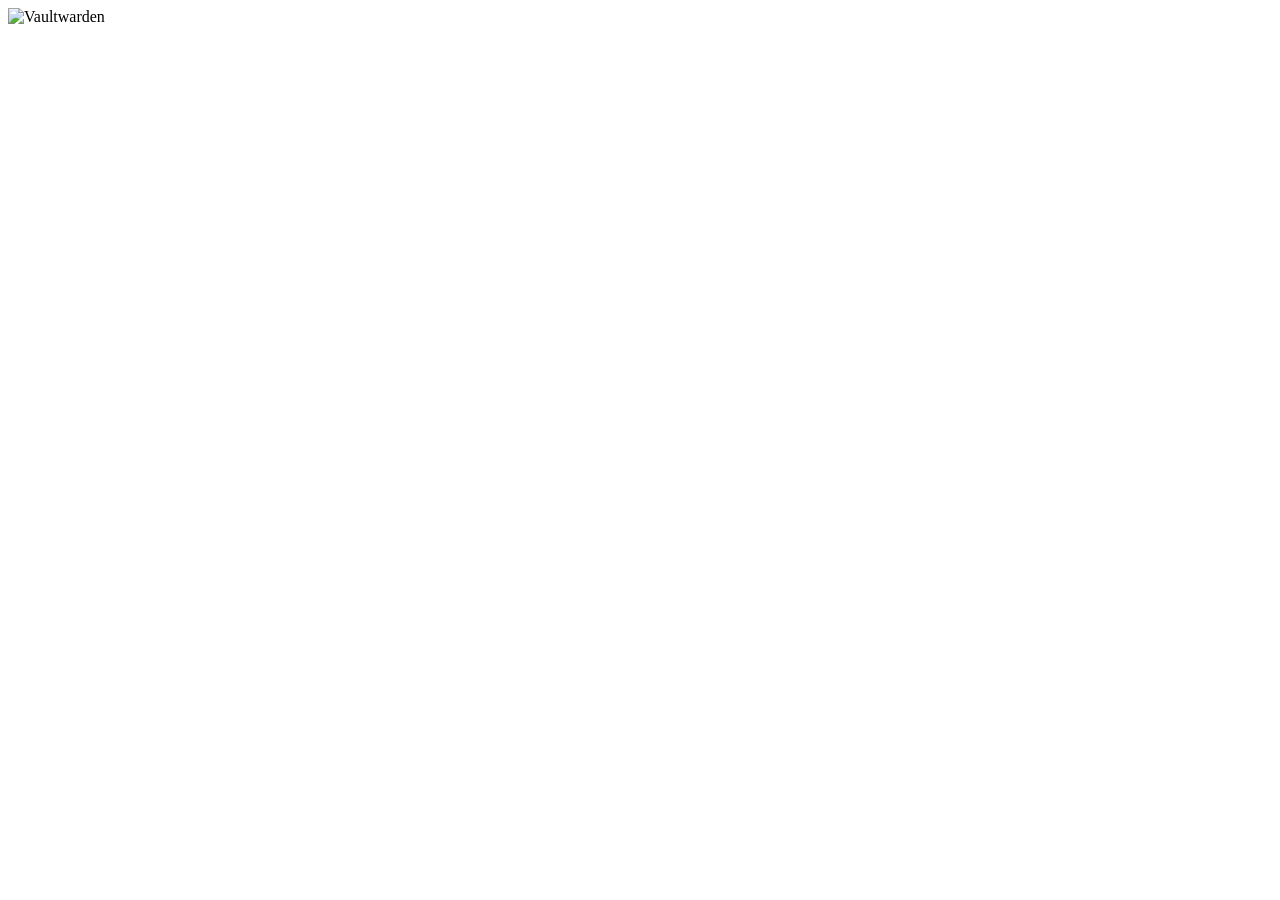
==== apps/web/src/index.html @ 56f0a9f7 "Add dynamic CSS support To make the dynamic CSS work other changes are done to add a custom styleshe" ====
﻿<!doctype html>
<html class="theme_light">
  <head>
    <meta charset="utf-8" />
    <meta name="viewport" content="width=1010" />
    <meta name="theme-color" content="#175DDC" />

    <title page-title>Vaultwarden Web</title>

    <link rel="apple-touch-icon" sizes="180x180" href="images/icons/apple-touch-icon.png" />
    <link rel="icon" type="image/png" sizes="32x32" href="images/icons/favicon-32x32.png" />
    <link rel="icon" type="image/png" sizes="16x16" href="images/icons/favicon-16x16.png" />
    <link rel="mask-icon" href="images/icons/safari-pinned-tab.svg" color="#175DDC" />
    <link rel="manifest" href="manifest.json" />
    <!-- webpackIgnore: true -->
    <link rel="stylesheet" href="css/vaultwarden.css" />
  </head>
  <body class="layout_frontend">
    <!-- webpackIgnore: true -->
    <link rel="stylesheet" href="css/vaultwarden.css" />
    <app-root>
      <!-- Note: any changes to this html need to be made in the app.component.html as well -->
      <div class="tw-p-8 tw-flex">
        <img class="new-logo-themed" alt="Vaultwarden" />
        <div class="spinner-container tw-justify-center">
          <i
            class="bwi bwi-spinner bwi-spin bwi-3x tw-text-muted"
            title="Loading"
            aria-hidden="true"
          ></i>
        </div>
      </div>
    </app-root>
  </body>
</html>
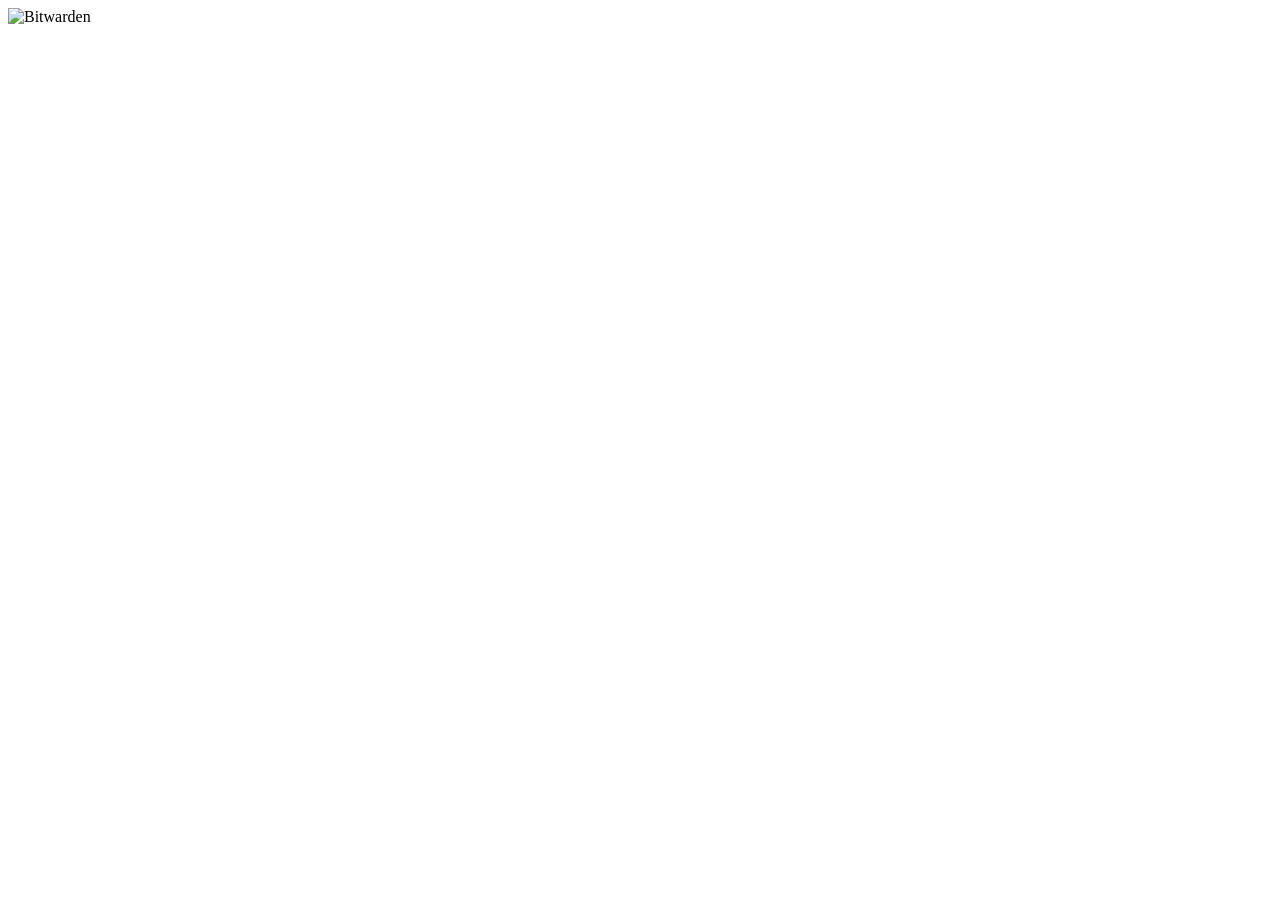
==== commit ea39e896: "changes" ====
--- a/apps/web/src/index.html
+++ b/apps/web/src/index.html
@@ -5,15 +5,13 @@
     <meta name="viewport" content="width=1010" />
     <meta name="theme-color" content="#175DDC" />
 
-    <title page-title>Vaultwarden Web</title>
+    <title page-title>Bitwarden Web vault</title>
 
     <link rel="apple-touch-icon" sizes="180x180" href="images/icons/apple-touch-icon.png" />
     <link rel="icon" type="image/png" sizes="32x32" href="images/icons/favicon-32x32.png" />
     <link rel="icon" type="image/png" sizes="16x16" href="images/icons/favicon-16x16.png" />
     <link rel="mask-icon" href="images/icons/safari-pinned-tab.svg" color="#175DDC" />
     <link rel="manifest" href="manifest.json" />
-    <!-- webpackIgnore: true -->
-    <link rel="stylesheet" href="css/vaultwarden.css" />
   </head>
   <body class="layout_frontend">
     <!-- webpackIgnore: true -->
@@ -21,7 +19,7 @@
     <app-root>
       <!-- Note: any changes to this html need to be made in the app.component.html as well -->
       <div class="tw-p-8 tw-flex">
-        <img class="new-logo-themed" alt="Vaultwarden" />
+        <img class="new-logo-themed" alt="Bitwarden" />
         <div class="spinner-container tw-justify-center">
           <i
             class="bwi bwi-spinner bwi-spin bwi-3x tw-text-muted"
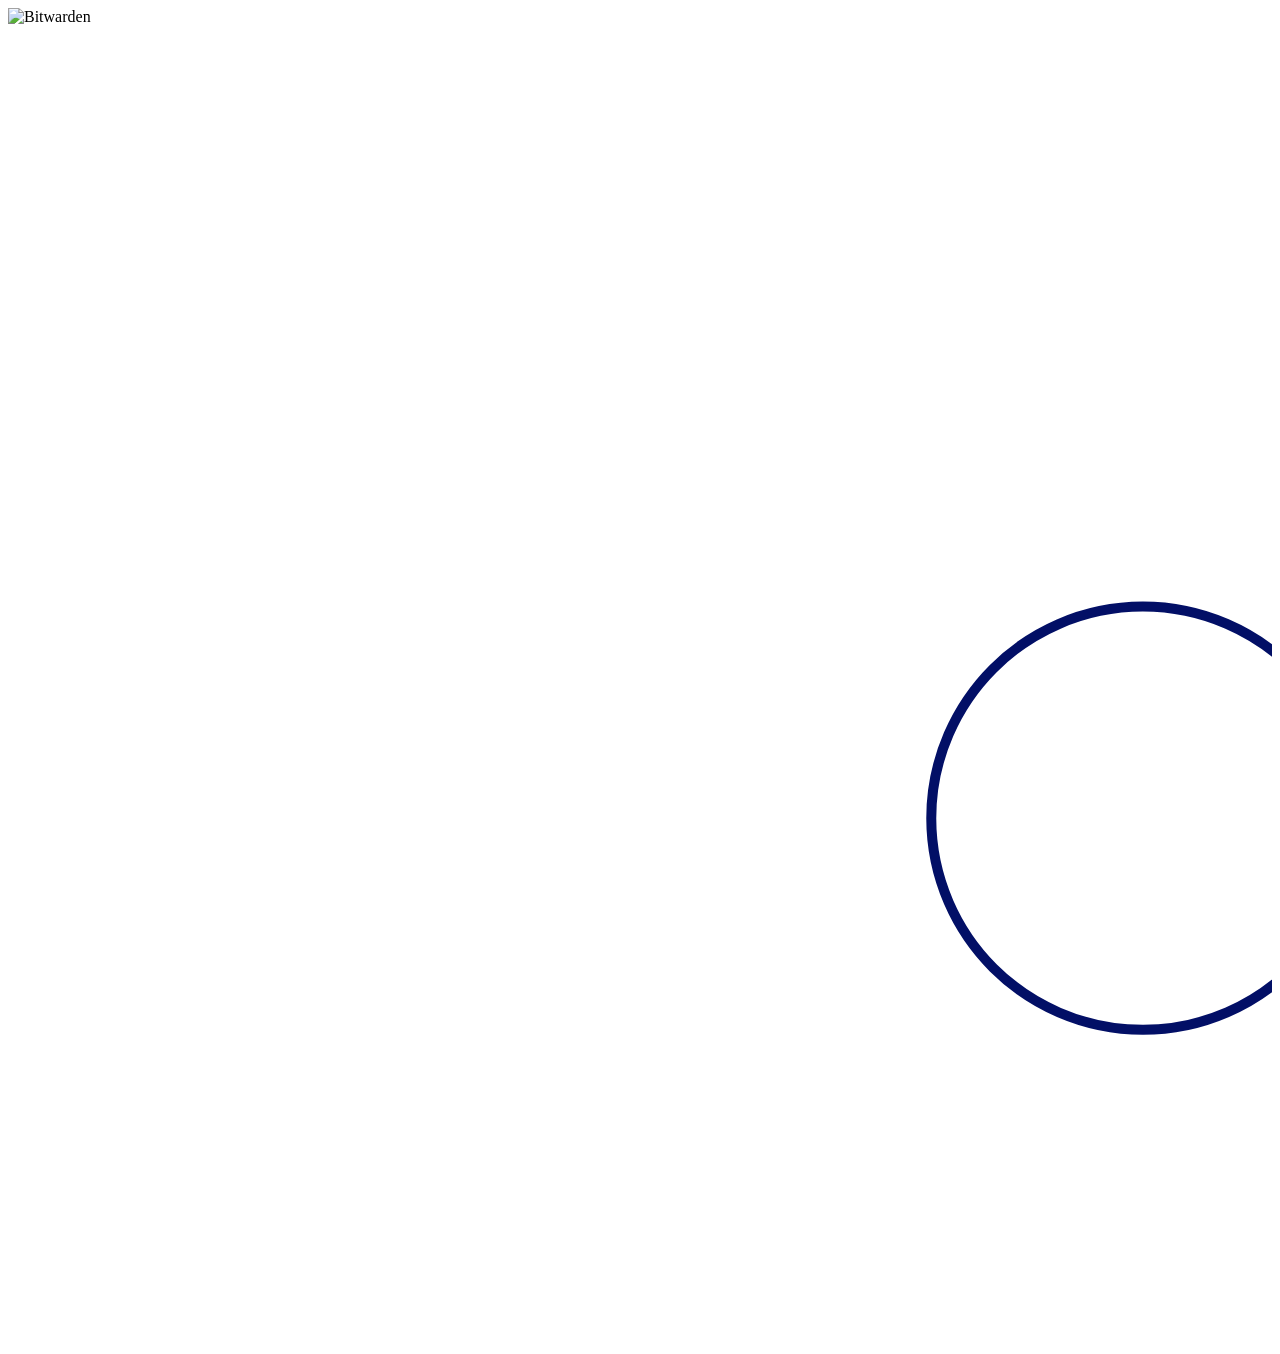
==== commit 2884d445: "revert rebranding" ====
--- a/apps/web/src/index.html
+++ b/apps/web/src/index.html
@@ -1,4 +1,4 @@
-﻿<!doctype html>
+<!doctype html>
 <html class="theme_light">
   <head>
     <meta charset="utf-8" />
@@ -14,12 +14,12 @@
     <link rel="manifest" href="manifest.json" />
   </head>
   <body class="layout_frontend">
-    <!-- webpackIgnore: true -->
-    <link rel="stylesheet" href="css/vaultwarden.css" />
     <app-root>
       <!-- Note: any changes to this html need to be made in the app.component.html as well -->
-      <div class="tw-p-8 tw-flex">
-        <img class="new-logo-themed" alt="Bitwarden" />
+      <div class="tw-flex tw-flex-col tw-min-h-[100vh]">
+        <div class="tw-pt-5 tw-px-5 tw-fixed">
+          <img class="new-logo-themed !tw-w-[200px]" alt="Bitwarden" />
+        </div>
         <div class="spinner-container tw-justify-center">
           <i
             class="bwi bwi-spinner bwi-spin bwi-3x tw-text-muted"
@@ -27,7 +27,190 @@
             aria-hidden="true"
           ></i>
         </div>
+        <div class="tw-relative tw-grow">
+          <div
+            class="tw-hidden md:tw-block [&_svg]:tw-absolute [&_svg]:tw-z-[1] tw-opacity-[.11] [&_svg]:tw-bottom-0 [&_svg]:tw-start-0 [&_svg]:tw-w-[35%] [&_svg]:tw-max-w-[450px]"
+          >
+            <svg xmlns="http://www.w3.org/2000/svg" fill="none" viewBox="0 0 501 226">
+              <g clip-path="url(#left-a)">
+                <path
+                  class="tw-fill-illustration-bg-primary"
+                  d="M-71.691 6.821a4 4 0 0 1 4-4h296.5a4 4 0 0 1 4 4v188a4 4 0 0 1-4 4h-296.5a4 4 0 0 1-4-4v-188Z"
+                />
+                <path
+                  class="tw-fill-illustration-bg-primary"
+                  d="M-48.941 25.821a2 2 0 0 1 2-2h127.5v154h-127.5a2 2 0 0 1-2-2v-150Z"
+                />
+                <path
+                  class="tw-fill-illustration-bg-tertiary"
+                  d="M80.559 25.82a2 2 0 0 1 2-2h125.5a2 2 0 0 1 2 2v150.001a2 2 0 0 1-2 2h-125.5a2 2 0 0 1-2-2v-150ZM45.871 89.854c0 17.155-13.96 31.062-31.182 31.062-17.221 0-31.182-13.907-31.182-31.062s13.96-31.062 31.182-31.062c17.221 0 31.182 13.907 31.182 31.062Z"
+                />
+                <path
+                  class="tw-fill-illustration-bg-tertiary"
+                  d="M72.396 153.443a57.243 57.243 0 0 1 4.663 22.604v1.222a2 2 0 0 1-2 2h-118.5a2 2 0 0 1-2-2v-1.222a57.243 57.243 0 0 1 4.662-22.604c3.078-7.167 7.59-13.678 13.277-19.163 5.688-5.485 12.44-9.836 19.871-12.805a63.228 63.228 0 0 1 23.44-4.496 63.227 63.227 0 0 1 23.439 4.496c7.431 2.969 14.183 7.32 19.87 12.805 5.688 5.485 10.2 11.996 13.278 19.163Z"
+                />
+                <path
+                  class="tw-fill-illustration-bg-secondary"
+                  d="M161.629 57.193c0 9.182-7.579 16.625-16.927 16.625-9.349 0-16.928-7.443-16.928-16.625 0-9.181 7.579-16.625 16.928-16.625 9.348 0 16.927 7.444 16.927 16.625Z"
+                />
+                <path
+                  class="tw-fill-illustration-bg-secondary"
+                  d="M176.028 89.071a29.33 29.33 0 0 1 2.531 11.894c0 .937-.759 1.696-1.696 1.696h-63.109a1.695 1.695 0 0 1-1.695-1.696c0-4.081.86-8.123 2.531-11.894 1.671-3.77 4.12-7.197 7.207-10.083 3.088-2.886 6.753-5.176 10.787-6.738a35.275 35.275 0 0 1 12.725-2.366c4.366 0 8.69.804 12.724 2.366 4.034 1.562 7.699 3.852 10.787 6.738 3.087 2.886 5.537 6.312 7.208 10.083ZM161.629 134.193c0 9.182-7.579 16.625-16.927 16.625-9.349 0-16.928-7.443-16.928-16.625s7.579-16.625 16.928-16.625c9.348 0 16.927 7.443 16.927 16.625Z"
+                />
+                <path
+                  class="tw-fill-illustration-bg-secondary"
+                  d="M176.028 165.953a28.993 28.993 0 0 1 2.531 11.821c0 .93-.755 1.684-1.685 1.684h-63.131c-.93 0-1.684-.754-1.684-1.684 0-4.057.86-8.074 2.531-11.821 1.671-3.748 4.12-7.153 7.207-10.021 3.088-2.869 6.753-5.144 10.787-6.696a35.456 35.456 0 0 1 12.725-2.352c4.366 0 8.69.799 12.724 2.352 4.034 1.552 7.699 3.827 10.787 6.696 3.087 2.868 5.537 6.273 7.208 10.021ZM-87.441 199.521h332.5v14.5c0 5.523-4.478 10-10 10h-312.5c-5.523 0-10-4.477-10-10v-14.5Z"
+                />
+                <path
+                  class="tw-fill-illustration-outline"
+                  fill-rule="evenodd"
+                  d="M208.059 21.82a4 4 0 0 1 4 4v150.001a4 4 0 0 1-4 4l-255 .001a4 4 0 0 1-4-4v-150a4 4 0 0 1 4-4l255-.001Zm-255 154.002h1.5a57.23 57.23 0 0 1 4.378-21.706l.284-.673c2.982-6.943 7.31-13.27 12.748-18.646l.529-.517c5.688-5.485 12.44-9.836 19.871-12.805a62.937 62.937 0 0 1 10.036-3.065c-11.113-4.751-18.897-15.747-18.897-28.556 0-17.155 13.96-31.061 31.182-31.062 17.22 0 31.18 13.907 31.181 31.062 0 12.537-7.457 23.338-18.192 28.245a62.952 62.952 0 0 1 11.569 3.376c7.431 2.969 14.184 7.32 19.871 12.805 5.688 5.485 10.2 11.996 13.278 19.163a57.251 57.251 0 0 1 4.66 22.379h1.502v-150h-125.5v150Zm129.5-.001h29.568a29.02 29.02 0 0 1 2.159-9.161l.304-.706c1.671-3.748 4.12-7.154 7.207-10.022 2.894-2.689 6.297-4.857 10.035-6.396l.752-.299c.996-.383 2.01-.721 3.037-1.012-4.602-2.879-7.693-7.881-7.841-13.602l-.006-.429c0-9.182 7.579-16.625 16.928-16.625l.437.006c9.146.227 16.49 7.581 16.49 16.619l-.006.429c-.144 5.571-3.08 10.461-7.484 13.372 1.321.338 2.622.752 3.894 1.242 4.034 1.552 7.7 3.827 10.787 6.695 3.088 2.868 5.536 6.274 7.207 10.022a29.066 29.066 0 0 1 2.462 9.867h29.57v-73h-125.5v73Zm62.75-24.936c-3.881 0-7.718.71-11.288 2.084-3.571 1.374-6.797 3.382-9.501 5.894-2.704 2.511-4.831 5.478-6.277 8.72a25.125 25.125 0 0 0-2.074 7.876h58.279a25.125 25.125 0 0 0-2.074-7.876c-1.445-3.242-3.573-6.209-6.276-8.72-2.705-2.512-5.931-4.52-9.501-5.894a31.473 31.473 0 0 0-11.288-2.084Zm-129.5-29.906a59.215 59.215 0 0 0-21.955 4.211c-6.957 2.779-13.269 6.848-18.579 11.969-5.31 5.12-9.513 11.191-12.378 17.862a53.266 53.266 0 0 0-4.332 20.248H73.053a53.266 53.266 0 0 0-4.332-20.248c-2.866-6.671-7.07-12.742-12.38-17.862-5.31-5.121-11.621-9.19-18.577-11.969a59.215 59.215 0 0 0-21.955-4.211Zm128.893.59c-7.208 0-12.928 5.72-12.928 12.625.001 6.904 5.721 12.624 12.928 12.624 7.208 0 12.926-5.72 12.927-12.624 0-6.905-5.719-12.625-12.927-12.625ZM14.69 62.792c-15.027 0-27.182 12.13-27.182 27.062 0 14.931 12.155 27.062 27.181 27.063 15.027-.001 27.182-12.132 27.182-27.063S29.716 62.793 14.69 62.792Zm67.869 36.029h29.579c.229-3.094.952-6.141 2.148-9.04l.304-.71a30.936 30.936 0 0 1 6.636-9.536l.571-.547a33.416 33.416 0 0 1 10.035-6.437l.752-.3a34.78 34.78 0 0 1 3.047-1.021c-4.607-2.878-7.703-7.883-7.851-13.607l-.006-.43c0-9.18 7.579-16.624 16.928-16.624l.437.006c9.146.227 16.49 7.58 16.49 16.619l-.006.429c-.144 5.574-3.082 10.465-7.49 13.376 1.324.34 2.626.758 3.9 1.252 4.034 1.561 7.7 3.85 10.787 6.737 3.088 2.886 5.536 6.312 7.207 10.083a29.407 29.407 0 0 1 2.451 9.75h29.581v-73h-125.5v73Zm62.75-24.937c-3.878 0-7.712.714-11.281 2.096-3.568 1.382-6.795 3.401-9.5 5.93-2.704 2.528-4.833 5.515-6.281 8.782a25.432 25.432 0 0 0-2.08 7.969h58.283a25.432 25.432 0 0 0-2.08-7.97c-1.447-3.266-3.577-6.253-6.281-8.781-2.705-2.529-5.931-4.548-9.5-5.93a31.275 31.275 0 0 0-11.28-2.096Zm-.607-29.315c-7.208 0-12.928 5.72-12.928 12.625.001 6.904 5.721 12.624 12.928 12.624 7.208 0 12.926-5.72 12.927-12.624 0-6.905-5.719-12.625-12.927-12.625Z"
+                  clip-rule="evenodd"
+                />
+                <path
+                  class="tw-fill-illustration-outline"
+                  fill-rule="evenodd"
+                  d="M228.809.822a6 6 0 0 1 6 6v188a5.97 5.97 0 0 1-.643 2.699h12.893v16.5c0 6.627-5.373 12-12 12h-312.5c-6.628 0-12-5.373-12-12v-16.5h16.391a5.966 5.966 0 0 1-.634-2.391l-.007-.308v-188a6 6 0 0 1 6-6h296.5ZM-85.441 214.02a8 8 0 0 0 8 8h312.5a8 8 0 0 0 8-8v-12.5h-328.5v12.5Zm17.75-209.2a2 2 0 0 0-2 2v188.001l.01.204a2 2 0 0 0 1.99 1.796h296.5a2.001 2.001 0 0 0 2-2v-188a2 2 0 0 0-2-2h-296.5Z"
+                  clip-rule="evenodd"
+                />
+                <path
+                  class="tw-fill-illustration-bg-primary"
+                  d="M378.821 114.003a1.997 1.997 0 0 0-.675 1.497v8.396c0 .583.254 1.136.697 1.515l11.455 9.825a2 2 0 0 1 .543 2.286l-4.203 10.056a1.998 1.998 0 0 1-1.936 1.224l-15.288-.717a1.997 1.997 0 0 0-1.501.579l-6.014 5.979a1.995 1.995 0 0 0-.583 1.569l1.145 14.942a1.997 1.997 0 0 1-1.22 1.995l-9.958 4.169a1.997 1.997 0 0 1-2.252-.503l-10.221-11.309a1.998 1.998 0 0 0-1.482-.658h-8.474c-.579 0-1.129.252-1.508.689l-9.889 11.4a1.998 1.998 0 0 1-2.28.534l-9.969-4.174a1.998 1.998 0 0 1-1.224-1.937l.721-15.182a2 2 0 0 0-.587-1.51l-6.014-5.98a1.996 1.996 0 0 0-1.559-.575l-15.049 1.14a1.997 1.997 0 0 1-1.993-1.221l-4.198-10.045a1.997 1.997 0 0 1 .512-2.258l11.363-10.155c.424-.379.666-.92.666-1.489v-8.403c0-.583-.254-1.136-.696-1.516l-11.456-9.824a1.997 1.997 0 0 1-.542-2.286L279.354 92a1.998 1.998 0 0 1 1.936-1.224l15.288.717a1.998 1.998 0 0 0 1.502-.579l6.007-5.974c.418-.415.631-.995.582-1.582l-1.292-15.419a1.995 1.995 0 0 1 1.218-2.008l9.942-4.163a1.996 1.996 0 0 1 2.258.51l10.552 11.786c.379.423.92.665 1.488.665h8.469c.579 0 1.129-.25 1.508-.688l9.889-11.4a1.996 1.996 0 0 1 2.279-.534l9.97 4.174a1.999 1.999 0 0 1 1.224 1.937l-.721 15.181a2 2 0 0 0 .587 1.51l6.014 5.98c.411.41.98.62 1.558.576l15.049-1.14a1.996 1.996 0 0 1 1.993 1.22l4.195 10.036c.33.79.12 1.702-.521 2.268l-11.507 10.154Z"
+                />
+                <path
+                  class="tw-fill-illustration-outline"
+                  fill-rule="evenodd"
+                  d="M313.765 59.926a3.994 3.994 0 0 1 4.518 1.02l10.552 11.786h8.469l9.888-11.4a3.994 3.994 0 0 1 4.559-1.067l9.97 4.174a3.994 3.994 0 0 1 2.447 3.873l-.72 15.182 6.013 5.98 15.049-1.14a3.995 3.995 0 0 1 3.987 2.442l4.194 10.035a3.992 3.992 0 0 1-1.042 4.534L380.142 115.5v8.396l11.456 9.824a3.995 3.995 0 0 1 1.085 4.571l-4.203 10.056a3.993 3.993 0 0 1-3.872 2.449l-15.288-.717-6.013 5.98 1.145 14.943a3.994 3.994 0 0 1-2.44 3.988l-9.958 4.169a3.992 3.992 0 0 1-4.505-1.005l-10.221-11.309h-8.474l-9.889 11.4a3.993 3.993 0 0 1-4.559 1.067l-9.97-4.174a3.993 3.993 0 0 1-2.446-3.873l.72-15.181-6.014-5.98-15.049 1.14a3.993 3.993 0 0 1-3.986-2.442l-4.198-10.045a3.993 3.993 0 0 1 1.023-4.517l11.363-10.155v-8.403l-11.455-9.825a3.992 3.992 0 0 1-1.085-4.571l4.203-10.056a3.993 3.993 0 0 1 3.872-2.45l15.287.718 6.008-5.974-1.292-15.418a3.992 3.992 0 0 1 2.437-4.017l9.941-4.163Zm1.543 3.684-9.942 4.162 1.292 15.419a3.992 3.992 0 0 1-1.163 3.165l-6.008 5.974a3.994 3.994 0 0 1-3.003 1.157l-15.288-.717-4.202 10.056 11.455 9.824a3.993 3.993 0 0 1 1.394 3.032v8.403c0 1.137-.485 2.22-1.332 2.978l-11.364 10.154 4.198 10.045 15.049-1.14a3.994 3.994 0 0 1 3.118 1.15l6.014 5.98a3.996 3.996 0 0 1 1.173 3.021l-.72 15.181 9.969 4.175 9.889-11.401a3.994 3.994 0 0 1 3.017-1.377h8.474c1.129 0 2.206.478 2.963 1.316l10.221 11.309 9.958-4.169-1.145-14.943a3.996 3.996 0 0 1 1.166-3.137l6.013-5.979a3.997 3.997 0 0 1 3.003-1.158l15.288.717 4.203-10.056-11.456-9.824a3.995 3.995 0 0 1-1.393-3.031V115.5c0-1.146.492-2.236 1.351-2.994l11.506-10.155-4.194-10.035-15.049 1.14a3.991 3.991 0 0 1-3.117-1.15l-6.014-5.98a3.99 3.99 0 0 1-1.173-3.022l.72-15.181-9.97-4.174-9.889 11.4a3.992 3.992 0 0 1-3.016 1.377h-8.469a3.992 3.992 0 0 1-2.975-1.33L315.308 63.61Z"
+                  clip-rule="evenodd"
+                />
+                <path
+                  class="tw-fill-illustration-logo"
+                  d="M353.438 119.624c0 11.289-9.152 20.441-20.442 20.441-11.289 0-20.441-9.152-20.441-20.441 0-11.29 9.152-20.442 20.441-20.442 11.29 0 20.442 9.152 20.442 20.442Z"
+                />
+                <path
+                  class="tw-fill-illustration-outline"
+                  fill-rule="evenodd"
+                  d="M332.996 101.179c-10.186 0-18.444 8.258-18.444 18.444 0 10.187 8.258 18.445 18.444 18.445 10.187 0 18.445-8.258 18.445-18.445 0-10.186-8.258-18.444-18.445-18.444Zm-22.438 18.444c0-12.392 10.046-22.438 22.438-22.438 12.393 0 22.439 10.046 22.439 22.438 0 12.393-10.046 22.439-22.439 22.439-12.392 0-22.438-10.046-22.438-22.439Z"
+                  clip-rule="evenodd"
+                />
+                <path
+                  class="tw-fill-illustration-bg-tertiary"
+                  d="m497.152 164.106-7.588-7.587a3.004 3.004 0 0 0-4.245-.003l-4.055 4.047 11.83 11.83 4.055-4.047a2.996 2.996 0 0 0 .003-4.24Z"
+                />
+                <path
+                  class="tw-fill-illustration-bg-secondary"
+                  d="M500.922 194.274c0 22.644-18.356 41-41 41s-41-18.356-41-41 18.356-41 41-41 41 18.356 41 41Z"
+                />
+                <path
+                  class="tw-fill-illustration-outline"
+                  d="M459.03 177.416a2 2 0 1 1 4 0v18.469c0 .613-.282 1.192-.763 1.571l-12.032 9.48a2.001 2.001 0 0 1-2.809-.333 2.002 2.002 0 0 1 .334-2.809l11.27-8.881v-17.497Z"
+                />
+                <path
+                  class="tw-fill-illustration-bg-tertiary"
+                  d="M450.936 144.041a2 2 0 0 1 2-2h13.972a2 2 0 0 1 2 2v3.863a2 2 0 0 1-2 2h-13.972a2 2 0 0 1-2-2v-3.863Z"
+                />
+                <path
+                  class="tw-fill-illustration-outline"
+                  fill-rule="evenodd"
+                  d="M467.114 140.046a4 4 0 0 1 3.794 3.995v3.863a3.999 3.999 0 0 1-3.931 3.998v1.978a40.72 40.72 0 0 1 13.484 4.903l3.69-3.68a5.008 5.008 0 0 1 7.076.003l7.587 7.588.177.186a4.994 4.994 0 0 1-.181 6.881l-3.615 3.606a40.801 40.801 0 0 1 5.727 20.907c0 22.644-18.357 41-41 41-22.644 0-41-18.356-41-41 0-20.434 14.949-37.375 34.507-40.487v-1.883h-.493a4 4 0 0 1-4-4v-3.863a4 4 0 0 1 4-4h13.972l.206.005Zm-7.192 17.228c-20.435 0-37 16.566-37 37 0 20.435 16.565 37 37 37 20.434 0 37-16.565 37-37 0-20.434-16.566-37-37-37Zm28.473.658a1.002 1.002 0 0 0-1.416-.001l-2.638 2.633 9.001 9.002 2.639-2.633a1 1 0 0 0 .07-1.338l-.069-.075-7.587-7.588Zm-30.966-6.028v1.447a41.171 41.171 0 0 1 5.548.036v-1.483h-5.548Zm-4.493-4h13.972v-3.863h-13.972v3.863Z"
+                  clip-rule="evenodd"
+                />
+              </g>
+              <defs>
+                <clipPath id="left-a">
+                  <path class="tw-fill-illustration-bg-tertiary" d="M0 0h501v226H0z" />
+                </clipPath>
+              </defs>
+            </svg>
+          </div>
+
+          <div
+            class="tw-hidden md:tw-block [&_svg]:tw-absolute tw-z-[1] tw-opacity-[.11] [&_svg]:tw-bottom-0 [&_svg]:tw-end-0 [&_svg]:tw-w-[35%] [&_svg]:tw-max-w-[450px]"
+          >
+            <svg xmlns="http://www.w3.org/2000/svg" fill="none" viewBox="0 0 506 297">
+              <g clip-path="url(#right-a)">
+                <path
+                  class="tw-fill-illustration-bg-primary"
+                  d="M45.673 294.742v-29.124l22.323 16.198-15.395 15.75a4.04 4.04 0 0 1-6.928-2.824Z"
+                />
+                <path
+                  class="tw-fill-illustration-bg-tertiary"
+                  d="m4.978 240.865 95.568-44.738c3.52-1.648 7.492 1.175 7.093 5.041l-9.608 93.173c-.395 3.823-4.774 5.79-7.893 3.547l-43.43-31.233-41.47-16.621c-4.06-1.627-4.221-7.315-.26-9.169Z"
+                />
+                <path
+                  class="tw-fill-illustration-outline"
+                  d="M99.698 194.315c4.929-2.306 10.489 1.645 9.931 7.058l-9.608 93.174c-.552 5.351-6.683 8.105-11.05 4.965l-20.832-14.983-14.107 14.435a6.04 6.04 0 0 1-10.359-4.222v-27.151l-39.178-15.7c-5.684-2.278-5.91-10.242-.364-12.838l95.567-44.738Zm5.953 6.648c.239-2.32-2.144-4.013-4.256-3.025L5.827 242.676c-2.376 1.112-2.28 4.525.156 5.502l40.159 16.093 26.703-30.327a2.001 2.001 0 0 1 3.002 2.644l-26.178 29.731 41.637 29.945c1.872 1.346 4.5.165 4.736-2.128l9.609-93.173Zm-57.978 93.779a2.04 2.04 0 0 0 3.498 1.426l13.684-14.001-17.182-12.357v24.932Z"
+                />
+                <circle
+                  cx="86.719"
+                  cy="86.719"
+                  r="84.719"
+                  class="tw-fill-illustration-bg-tertiary"
+                  stroke="#020F66"
+                  stroke-linecap="round"
+                  stroke-linejoin="round"
+                  stroke-width="4"
+                  transform="scale(-1 1) rotate(45.035 -184.565 -565.488)"
+                />
+                <circle
+                  cx="69.752"
+                  cy="69.752"
+                  r="69.752"
+                  class="tw-fill-illustration-bg-secondary"
+                  transform="scale(-1 1) rotate(45.035 -213.255 -553.709)"
+                />
+                <path
+                  class="tw-fill-illustration-outline"
+                  d="m445.838 353.214 2.95-180.467 12.372-.007 3.078 180.465a4.64 4.64 0 0 1-4.637 4.72l-9.12.005a4.64 4.64 0 0 1-4.643-4.716ZM453.82 52.947a2 2 0 0 1 1.998-2.001l35.638-.023a2 2 0 0 1 2.001 2.015l-.268 35.637a2 2 0 1 1-4-.03l.252-33.62-33.62.02a1.999 1.999 0 0 1-2.001-1.998ZM415.689 86.49a2 2 0 0 1 4.001.03l-.254 33.62 33.622-.021a2 2 0 0 1 .003 4l-35.637.022a2 2 0 0 1-2.001-2.015l.266-35.636Zm25.457-19.997a2 2 0 0 1 3.461-2.006l23.124 39.885a2 2 0 0 1-3.461 2.006l-23.124-39.885Z"
+                />
+                <path
+                  class="tw-fill-illustration-bg-primary"
+                  d="M259.264 277.271c21.107-4.293 34.791-24.62 30.565-45.402-4.227-20.782-24.764-34.15-45.871-29.857-21.107 4.293-34.791 24.62-30.565 45.402 4.227 20.783 24.764 34.15 45.871 29.857ZM299.993 173.472c7.793-1.585 12.826-9.188 11.241-16.981-1.585-7.793-9.187-12.826-16.981-11.241-7.793 1.585-12.826 9.187-11.241 16.981 1.585 7.793 9.188 12.826 16.981 11.241Z"
+                />
+                <path
+                  class="tw-fill-illustration-bg-secondary"
+                  d="M329.869 242.094c7.793-1.585 12.826-9.187 11.241-16.981-1.585-7.793-9.188-12.826-16.981-11.241-7.794 1.585-12.827 9.188-11.241 16.981 1.585 7.794 9.187 12.827 16.981 11.241Z"
+                />
+                <path
+                  class="tw-fill-illustration-bg-tertiary"
+                  d="M330.088 309.401c7.794-1.585 12.826-9.188 11.241-16.981-1.585-7.794-9.187-12.827-16.981-11.242-7.793 1.585-12.826 9.188-11.241 16.981 1.585 7.794 9.188 12.827 16.981 11.242Z"
+                />
+                <path
+                  class="tw-fill-illustration-bg-primary"
+                  d="M234.598 327.597c7.793-1.585 12.826-9.187 11.241-16.981-1.585-7.793-9.187-12.826-16.981-11.241-7.793 1.585-12.826 9.188-11.241 16.981 1.585 7.794 9.188 12.826 16.981 11.241Z"
+                />
+                <path
+                  class="tw-fill-illustration-bg-secondary"
+                  d="M176.919 248.71c7.794-1.585 12.827-9.188 11.242-16.981-1.586-7.794-9.188-12.827-16.982-11.242-7.793 1.586-12.826 9.188-11.241 16.982 1.585 7.793 9.188 12.826 16.981 11.241Z"
+                />
+                <path
+                  class="tw-fill-illustration-bg-tertiary"
+                  d="M206.836 185.071c7.794-1.585 12.827-9.188 11.242-16.981-1.586-7.793-9.188-12.826-16.982-11.241-7.793 1.585-12.826 9.188-11.241 16.981 1.585 7.793 9.188 12.826 16.981 11.241Z"
+                />
+                <path
+                  class="tw-fill-illustration-outline"
+                  fill-rule="evenodd"
+                  d="M200.699 154.89c8.875-1.805 17.533 3.927 19.339 12.803 1.165 5.732-.814 11.372-4.752 15.135.131.223.29.502.489.845l14.805 21.386a41.483 41.483 0 0 1 12.979-5.007c9.276-1.886 18.455-.523 26.321 3.303.038-.221.111-.441.227-.648l17.035-30.333a16.337 16.337 0 0 1-6.09-9.744c-1.805-8.876 3.928-17.535 12.803-19.34 8.876-1.805 17.534 3.928 19.339 12.803 1.805 8.876-3.926 17.534-12.802 19.339-3.427.697-6.822.27-9.803-1.028l-16.994 30.262a1.98 1.98 0 0 1-.397.497c8.774 5.316 15.487 13.883 18.16 24.43l19.238-1.61c-.007-7.642 5.356-14.488 13.135-16.07 8.875-1.805 17.534 3.927 19.339 12.803 1.805 8.875-3.927 17.533-12.802 19.339-8.639 1.757-17.072-3.627-19.18-12.099l-18.935 1.585c1.474 9.839-.81 19.465-5.834 27.387l29.108 22.962a16.324 16.324 0 0 1 8.523-4.671c8.876-1.804 17.534 3.928 19.339 12.803 1.805 8.876-3.927 17.534-12.802 19.339-8.875 1.805-17.534-3.926-19.34-12.802a16.338 16.338 0 0 1 1.872-11.474l-29.007-22.882c-5.828 7.464-14.29 12.983-24.349 15.028a41.442 41.442 0 0 1-14.045.441l-6.224 19.317a16.365 16.365 0 0 1 8.405 11.229c1.805 8.876-3.927 17.534-12.802 19.339-8.876 1.805-17.535-3.926-19.34-12.802-1.805-8.875 3.927-17.534 12.803-19.34 2.461-.5 4.906-.42 7.192.145l6.007-18.641c-14.851-3.594-27.011-15.301-30.225-31.105a40.043 40.043 0 0 1-.808-8.184l-20.473-1.442c-.032-.002-.064-.008-.096-.011-1.37 6.114-6.201 11.162-12.739 12.492-8.875 1.805-17.534-3.926-19.339-12.802-1.805-8.875 3.927-17.534 12.802-19.34 8.876-1.804 17.534 3.928 19.339 12.803.196.962.302 1.921.327 2.869l20.401 1.436c1.206-11.333 7.247-21.627 16.399-28.363l-14.76-21.321a20.41 20.41 0 0 0-.435-.719 16.428 16.428 0 0 1-4.816 1.8c-8.876 1.805-17.535-3.927-19.34-12.802-1.805-8.876 3.927-17.535 12.803-19.34Zm124.048 128.249c-6.711 1.365-11.045 7.912-9.68 14.623 1.365 6.711 7.912 11.044 14.623 9.679 6.71-1.365 11.044-7.911 9.679-14.622-1.364-6.71-7.911-11.044-14.622-9.68Zm-95.49 18.196c-6.711 1.365-11.045 7.912-9.68 14.623 1.365 6.711 7.912 11.044 14.623 9.679 6.71-1.365 11.044-7.911 9.679-14.621-1.365-6.711-7.911-11.045-14.622-9.681Zm15.1-97.363c-20.054 4.079-33.004 23.373-29.004 43.044 4.001 19.672 23.459 32.374 43.513 28.296 9.593-1.951 17.558-7.386 22.822-14.676a1.986 1.986 0 0 1 .612-.873c5.306-7.813 7.58-17.606 5.569-27.495-4.001-19.671-23.459-32.374-43.512-28.296Zm80.171 11.861c-6.711 1.364-11.045 7.912-9.68 14.623 1.365 6.71 7.912 11.044 14.623 9.679 6.71-1.365 11.044-7.911 9.679-14.622-1.365-6.711-7.911-11.045-14.622-9.68Zm-152.949 6.614c-6.711 1.365-11.045 7.912-9.681 14.623 1.365 6.711 7.912 11.044 14.623 9.679 6.711-1.365 11.044-7.911 9.68-14.621-1.365-6.711-7.912-11.045-14.622-9.681Zm123.073-75.237c-6.71 1.365-11.044 7.912-9.68 14.623 1.365 6.711 7.912 11.044 14.623 9.679 6.711-1.365 11.044-7.911 9.68-14.622-1.365-6.71-7.912-11.045-14.623-9.68Zm-93.156 11.6c-6.711 1.364-11.045 7.912-9.68 14.623 1.365 6.71 7.912 11.044 14.622 9.679 6.711-1.365 11.044-7.912 9.68-14.622-1.365-6.711-7.911-11.045-14.622-9.68Z"
+                  clip-rule="evenodd"
+                />
+                <path
+                  class="tw-fill-illustration-logo"
+                  d="M272.266 232.544a1.998 1.998 0 0 0-.353 1.589l.554 2.725a2.002 2.002 0 0 0 1.002 1.357l4.786 2.611a2 2 0 0 1 1.003 2.15l-.667 3.313a1.998 1.998 0 0 1-1.647 1.58l-5.641.896a1.998 1.998 0 0 0-1.352.867l-1.524 2.291a2 2 0 0 0-.252 1.678l1.555 5.227a2 2 0 0 1-.794 2.224l-2.799 1.902a2 2 0 0 1-2.309-.043l-4.524-3.327a2 2 0 0 0-1.583-.348l-2.754.56a1.997 1.997 0 0 0-1.352.994l-2.638 4.785a2 2 0 0 1-2.14.996l-3.339-.661a2 2 0 0 1-1.587-1.649l-.886-5.597a2.003 2.003 0 0 0-.875-1.358l-2.298-1.514a2 2 0 0 0-1.669-.247l-5.272 1.563a2 2 0 0 1-2.22-.788l-1.897-2.774a2.001 2.001 0 0 1 .045-2.321l3.339-4.498a2.004 2.004 0 0 0 .354-1.591l-.557-2.736a2.001 2.001 0 0 0-.983-1.347l-4.848-2.715a2 2 0 0 1-.983-2.14l.669-3.329a2.001 2.001 0 0 1 1.648-1.581l5.641-.895a1.999 1.999 0 0 0 1.352-.868l1.526-2.293c.327-.493.42-1.105.253-1.673l-1.608-5.457a2 2 0 0 1 .794-2.22l2.793-1.897a2 2 0 0 1 2.322.053l4.676 3.5a1.999 1.999 0 0 0 1.597.359l2.744-.558a2.002 2.002 0 0 0 1.353-.995l2.637-4.784a1.997 1.997 0 0 1 2.14-.996l3.339.661a2 2 0 0 1 1.587 1.649l.886 5.597c.088.555.406 1.048.875 1.357l2.298 1.514a2.002 2.002 0 0 0 1.669.248l5.272-1.564a2 2 0 0 1 2.22.789l1.898 2.775a2 2 0 0 1-.044 2.319l-3.432 4.635Zm-24.977-.064c-4.049 2.702-5.078 8.076-2.395 11.991 2.705 4.028 8.1 5.044 12.035 2.365 3.936-2.678 5.078-8.076 2.395-11.991-2.592-4.051-7.986-5.067-12.035-2.365Z"
+                />
+                <path
+                  class="tw-fill-illustration-outline"
+                  d="m270.507 237.256-.554-2.724a4.004 4.004 0 0 1 .705-3.178l3.433-4.636-1.897-2.775-5.273 1.564a4 4 0 0 1-3.337-.494l-2.298-1.515a4 4 0 0 1-1.751-2.714l-.886-5.597-3.339-.661-2.637 4.784a4.001 4.001 0 0 1-2.706 1.989l-2.744.558a4 4 0 0 1-3.194-.718l-4.676-3.5-2.792 1.898 1.608 5.457a3.998 3.998 0 0 1-.507 3.345l-1.525 2.294c-.62.931-1.6 1.56-2.704 1.736l-5.642.895-.669 3.329 4.848 2.715a4 4 0 0 1 1.965 2.693l.557 2.737a3.999 3.999 0 0 1-.708 3.18l-3.338 4.499 1.897 2.774 5.272-1.563a3.998 3.998 0 0 1 3.338.494l2.298 1.514a4.001 4.001 0 0 1 1.75 2.715l.886 5.597 3.339.661 2.638-4.785a4 4 0 0 1 2.706-1.988l2.753-.56a4 4 0 0 1 3.166.697l4.524 3.327 2.8-1.902-1.555-5.227a4.002 4.002 0 0 1 .504-3.355l1.524-2.291a3.998 3.998 0 0 1 2.703-1.736l5.642-.895.667-3.313-4.787-2.611a4.004 4.004 0 0 1-2.004-2.714Zm-24.328-6.439c4.915-3.28 11.556-2.099 14.795 2.898h.001v.001l.034.051h-.001c3.294 4.868 1.835 11.464-2.953 14.723-4.855 3.304-11.499 2.043-14.821-2.903l.001-.001c-3.308-4.845-2.013-11.461 2.944-14.769Zm11.461 5.106c-1.959-3.06-6.075-3.891-9.24-1.779-3.036 2.026-3.85 5.957-2.039 8.913l.183.284.01.015c2.089 3.109 6.234 3.879 9.25 1.827 3.066-2.087 3.897-6.25 1.871-9.207a.97.97 0 0 1-.035-.053Zm16.787.536 4.787 2.611a4 4 0 0 1 2.005 4.3l-.666 3.313a4.001 4.001 0 0 1-3.295 3.161l-5.641.896-1.525 2.291 1.555 5.227a4.002 4.002 0 0 1-1.586 4.449l-2.8 1.901a4 4 0 0 1-4.618-.086l-4.523-3.326-2.753.56-2.638 4.784a4 4 0 0 1-4.279 1.993l-3.34-.661a4.002 4.002 0 0 1-3.174-3.298l-.886-5.598-2.298-1.514-5.273 1.564a3.999 3.999 0 0 1-4.438-1.577l-1.897-2.774a3.998 3.998 0 0 1 .09-4.641l3.338-4.499-.557-2.737-4.848-2.715a3.998 3.998 0 0 1-1.966-4.279l.669-3.329a4.002 4.002 0 0 1 3.294-3.162l5.642-.895 1.526-2.294-1.609-5.457a4.001 4.001 0 0 1 1.59-4.439l2.792-1.897a4 4 0 0 1 4.645.106l4.676 3.5 2.744-.558 2.636-4.785a4 4 0 0 1 4.281-1.992l3.339.661a4 4 0 0 1 3.174 3.298l.886 5.597 2.298 1.514 5.272-1.563a4 4 0 0 1 4.439 1.576l1.898 2.775a4.001 4.001 0 0 1-.087 4.639l-3.433 4.636.554 2.724Z"
+                />
+              </g>
+              <defs>
+                <clipPath id="right-a">
+                  <path class="tw-fill-illustration-bg-tertiary" d="M0 0h506v297H0z" />
+                </clipPath>
+              </defs>
+            </svg>
+          </div>
+        </div>
       </div>
     </app-root>
   </body>
-</html>
+</html>
